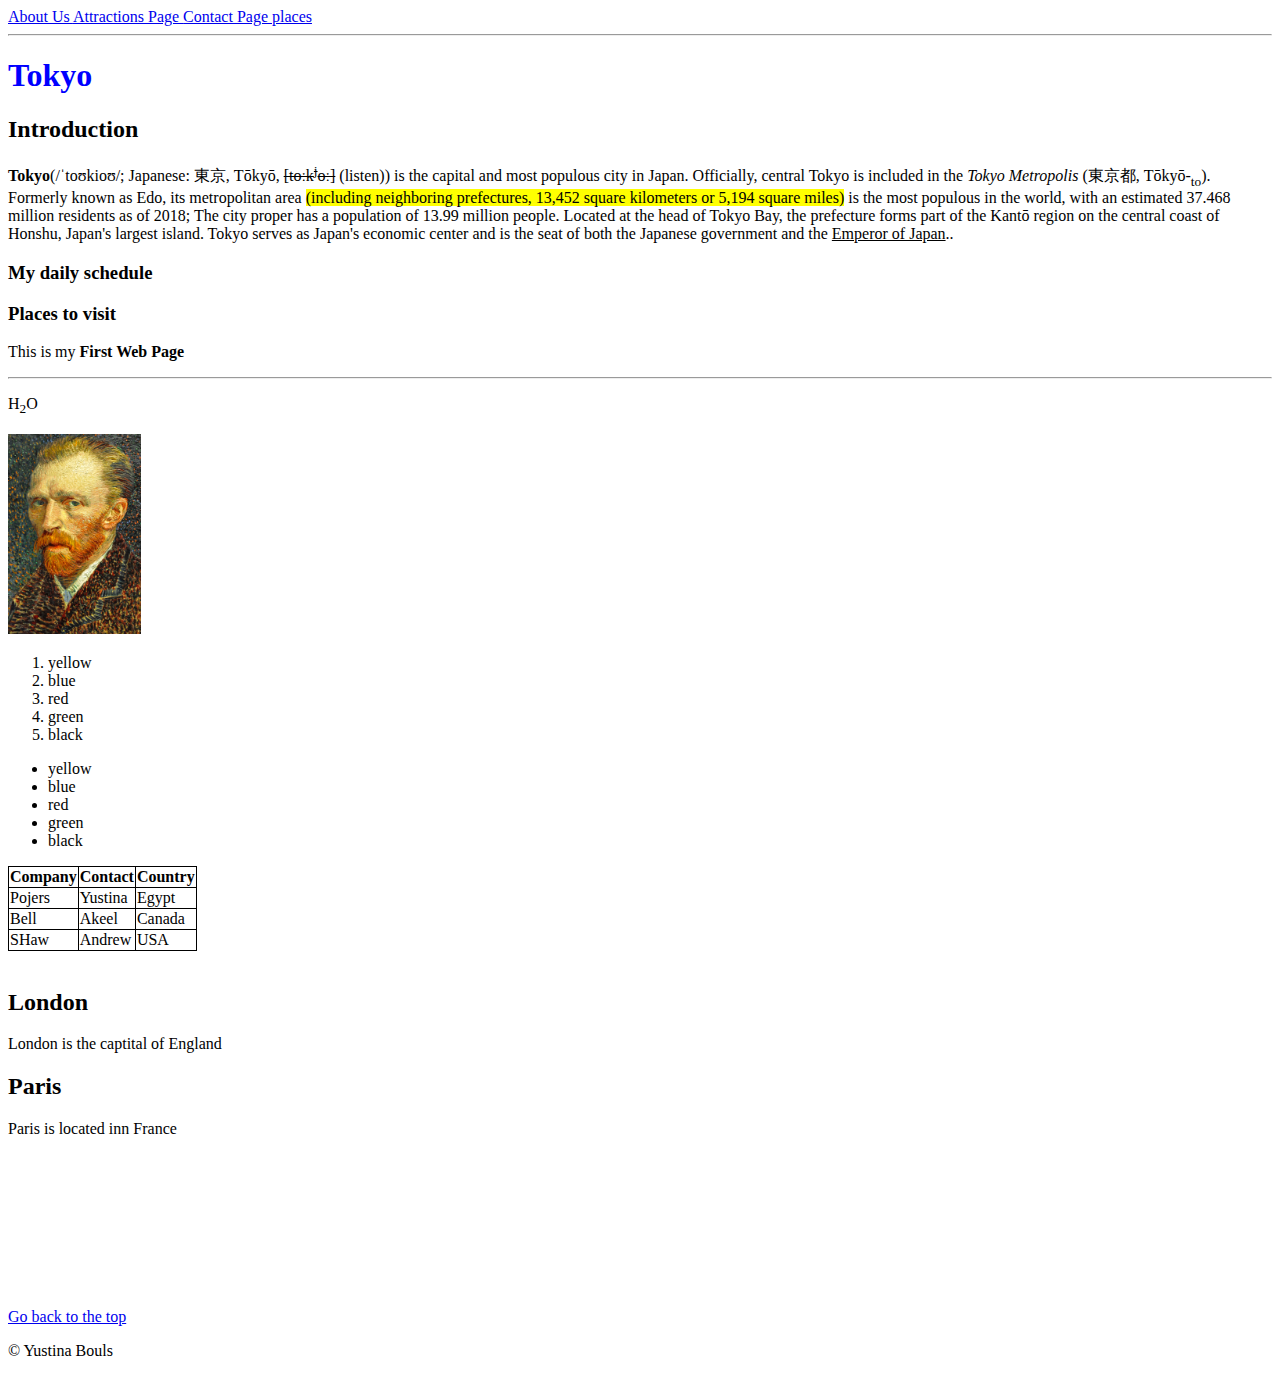
==== index.html @ 04b33c68 "init" ====
<!DOCTYPE html>

    <html lang="en">
        <head>
            <meta charset="UTF-8"/>
            <meta name="author" content="Yustina Bouls">
            <meta name="description" content="This is my second web page">
            <link fel="stylesheet" href="main.css">
            <title>Welcome to Tokyo!</title>

        </head>

        <body>
            <header>
                <nav>
                    <a href="about.html" > About Us </a>
                    <a href="attractions.html" > Attractions Page </a>
                    <a href="contract.html" > Contact Page </a>
                    <a href="places" > places </a>
                </nav>
            <hr>
                <h1 style="color: blue;">Tokyo</h1>

            </header>
            <main>
                <article>
                    <h2>Introduction</h2>
                    <p><b>Tokyo</b>(/ˈtoʊkioʊ/; Japanese: 東京, Tōkyō, <del>[toːk<sup>j</sup>oː]</del> (listen)) is the capital and most populous city in Japan. Officially, central Tokyo is included in the <i>Tokyo Metropolis</i> (東京都, Tōkyō-<sub>to</sub>). Formerly known as Edo, its metropolitan area <mark>(including neighboring prefectures, 13,452 square kilometers or 5,194 square miles)</mark> is the most populous in the world, with an estimated 37.468 million residents as of 2018; The city proper has a population of 13.99 million people. Located at the head of Tokyo Bay, the prefecture forms part of the Kantō region on the central coast of Honshu, Japan's largest island. Tokyo serves as Japan's economic center and is the seat of both the Japanese government and the <ins>Emperor of Japan</ins>..</p>

                    <section>
                        <h3>My daily schedule</h3>
                    </section>

                    <section id="places">
                        <h3>Places to visit</h3>
                    </section>
                </article>

            </main>
            
            
            <p>This is my <b>First Web Page</b></p>
            <hr/>

            <p>H<sub>2</sub>O</p>
    

            
            <img src="/images/vangogh.jpg" alt="Van Gogh" height="200" />
            
            <ol>
                <li>yellow</li>
                <li>blue</li>
                <li>red</li>
                <li>green</li>
                <li>black</li>
            </ol>

            <ul>
                <li>yellow</li>
                <li>blue</li>
                <li>red</li>
                <li>green</li>
                <li>black</li>
            </ul>

            <table>
                <tr>
                    <th>Company</th>
                    <th>Contact</th>
                    <th>Country</th>

                </tr>
                    <td>Pojers</td>
                    <td>Yustina</td>
                    <td>Egypt</td>
                
                <tr>
                    <td>Bell</td>
                    <td>Akeel</td>
                    <td>Canada</td> 
                    
                </tr>
                <tr>
                    <td>SHaw</td>
                    <td>Andrew</td>
                    <td>USA</td>
                    
                </tr>
            </table>

        <style>
            table,
            th,
            td {
                border: 1px solid black;
                border-collapse: collapse; /*comment this line for double line borders*/
            }
            .paris {
                background-color: aqua;
                padding-left: 100px;

            }
        </style>
</br>
        <div id="london">
            <h2>London</h2>
            <p>London is the captital of England</p>
        </div>
        <div id="paris">
            <h2>Paris</h2>
            <p>Paris is located inn France</p>
        </div>

        <iframe
        src="https://www.youtube.com/embed/tgbNymZ7vqY"
          frameborder="0"
        ></iframe>


        </body>

        <footer>
            <a href="#" > Go back to the top </a>
            <p>&copy; Yustina Bouls</p>
        </footer>
    </html>
---- main.css ----
table,
th,
td {
    border: 1px solid black;
    border-collapse: collapse; /*comment this line for double line borders*/
}
.paris {
    background-color: aqua;
    padding-left: 100px;

}


#rogers-centre{
    color:blue
}
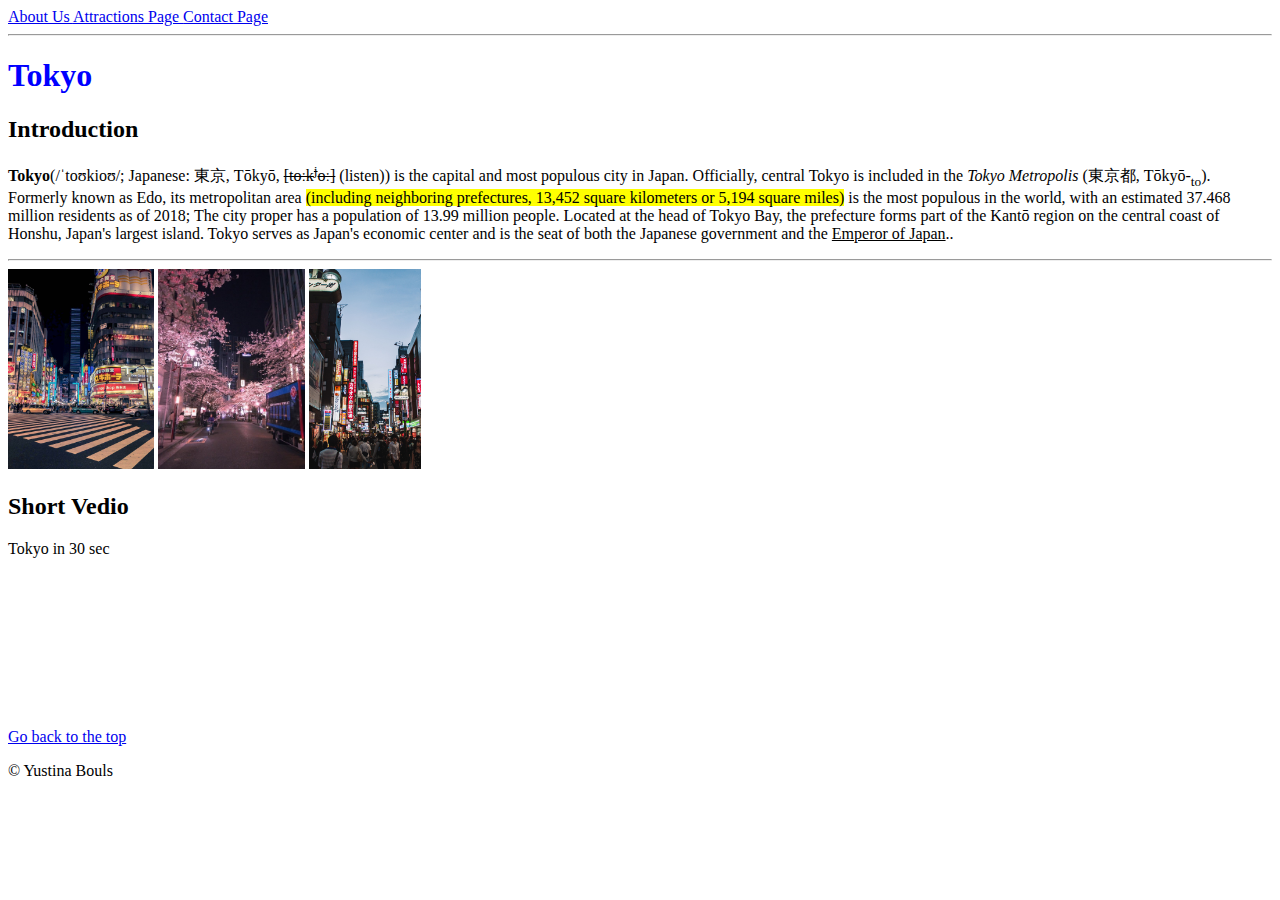
==== commit 94fbcc38: "Final Changes" ====
--- a/index.html
+++ b/index.html
@@ -2,10 +2,12 @@
 
     <html lang="en">
         <head>
-            <meta charset="UTF-8"/>
+            <meta charset="UTF-8">
+            <meta http-equiv="X-UA-Compatible" content="IE=edge">
+            <meta name="viewport" content="width=device-width, initial-scale=1.0">
             <meta name="author" content="Yustina Bouls">
             <meta name="description" content="This is my second web page">
-            <link fel="stylesheet" href="main.css">
+           <!-- <link fel="stylesheet" href="main.css"> -->
             <title>Welcome to Tokyo!</title>
 
         </head>
@@ -15,113 +17,62 @@
                 <nav>
                     <a href="about.html" > About Us </a>
                     <a href="attractions.html" > Attractions Page </a>
-                    <a href="contract.html" > Contact Page </a>
-                    <a href="places" > places </a>
+                    <a href="contact.html" > Contact Page </a>
                 </nav>
             <hr>
                 <h1 style="color: blue;">Tokyo</h1>
 
             </header>
             <main>
-                <article>
+                <article>       
                     <h2>Introduction</h2>
                     <p><b>Tokyo</b>(/ˈtoʊkioʊ/; Japanese: 東京, Tōkyō, <del>[toːk<sup>j</sup>oː]</del> (listen)) is the capital and most populous city in Japan. Officially, central Tokyo is included in the <i>Tokyo Metropolis</i> (東京都, Tōkyō-<sub>to</sub>). Formerly known as Edo, its metropolitan area <mark>(including neighboring prefectures, 13,452 square kilometers or 5,194 square miles)</mark> is the most populous in the world, with an estimated 37.468 million residents as of 2018; The city proper has a population of 13.99 million people. Located at the head of Tokyo Bay, the prefecture forms part of the Kantō region on the central coast of Honshu, Japan's largest island. Tokyo serves as Japan's economic center and is the seat of both the Japanese government and the <ins>Emperor of Japan</ins>..</p>
 
-                    <section>
+                   <!-- <section>
                         <h3>My daily schedule</h3>
-                    </section>
+                    </section> -->
 
-                    <section id="places">
+                   <!-- <section id="places">
                         <h3>Places to visit</h3>
-                    </section>
+                    </section>-->
                 </article>
 
             </main>
             
             
-            <p>This is my <b>First Web Page</b></p>
-            <hr/>
-
-            <p>H<sub>2</sub>O</p>
+            <!-- <p>This is my <b>First Web Page</b></p> -->
+            <hr>
     
-
+            <img src="/images/1.jpg" alt="1" height="200">
+            <img src="/images/2.jpg" alt="2" height="200">
+            <img src="/images/3.jpg" alt="3" height="200">
             
-            <img src="/images/vangogh.jpg" alt="Van Gogh" height="200" />
-            
-            <ol>
-                <li>yellow</li>
-                <li>blue</li>
-                <li>red</li>
-                <li>green</li>
-                <li>black</li>
-            </ol>
-
-            <ul>
-                <li>yellow</li>
-                <li>blue</li>
-                <li>red</li>
-                <li>green</li>
-                <li>black</li>
-            </ul>
-
-            <table>
-                <tr>
-                    <th>Company</th>
-                    <th>Contact</th>
-                    <th>Country</th>
-
-                </tr>
-                    <td>Pojers</td>
-                    <td>Yustina</td>
-                    <td>Egypt</td>
-                
-                <tr>
-                    <td>Bell</td>
-                    <td>Akeel</td>
-                    <td>Canada</td> 
-                    
-                </tr>
-                <tr>
-                    <td>SHaw</td>
-                    <td>Andrew</td>
-                    <td>USA</td>
-                    
-                </tr>
-            </table>
-
-        <style>
-            table,
-            th,
-            td {
-                border: 1px solid black;
-                border-collapse: collapse; /*comment this line for double line borders*/
-            }
-            .paris {
-                background-color: aqua;
-                padding-left: 100px;
-
-            }
-        </style>
-</br>
-        <div id="london">
+           
+        <br>
+        <!--<div id="london">
             <h2>London</h2>
             <p>London is the captital of England</p>
-        </div>
-        <div id="paris">
-            <h2>Paris</h2>
-            <p>Paris is located inn France</p>
+        </div>-->
+        <div id="vedio">
+            <h2>Short Vedio</h2>
+            <p>Tokyo in 30 sec</p>
         </div>
 
-        <iframe
+       <!-- <iframe
         src="https://www.youtube.com/embed/tgbNymZ7vqY"
           frameborder="0"
+        ></iframe> -->
+
+        <iframe
+        src="https://www.youtube.com/embed/watch?v=3e95hY7boog"
+          style="border:0"
         ></iframe>
-
-
-        </body>
-
+     
+        
         <footer>
             <a href="#" > Go back to the top </a>
             <p>&copy; Yustina Bouls</p>
         </footer>
+
+        </body>
     </html>--- a/main.css
+++ b/main.css
@@ -1,3 +1,16 @@
+table,
+th,
+td {
+    border: 1px solid black;
+    border-collapse: collapse; /*comment this line for double line borders*/
+}
+.paris {
+    background-color: aqua;
+    padding-left: 100px;
+
+}
+
+
 table,
 th,
 td {
@@ -13,4 +26,7 @@
 
 #rogers-centre{
     color:blue
+
+
+
 }